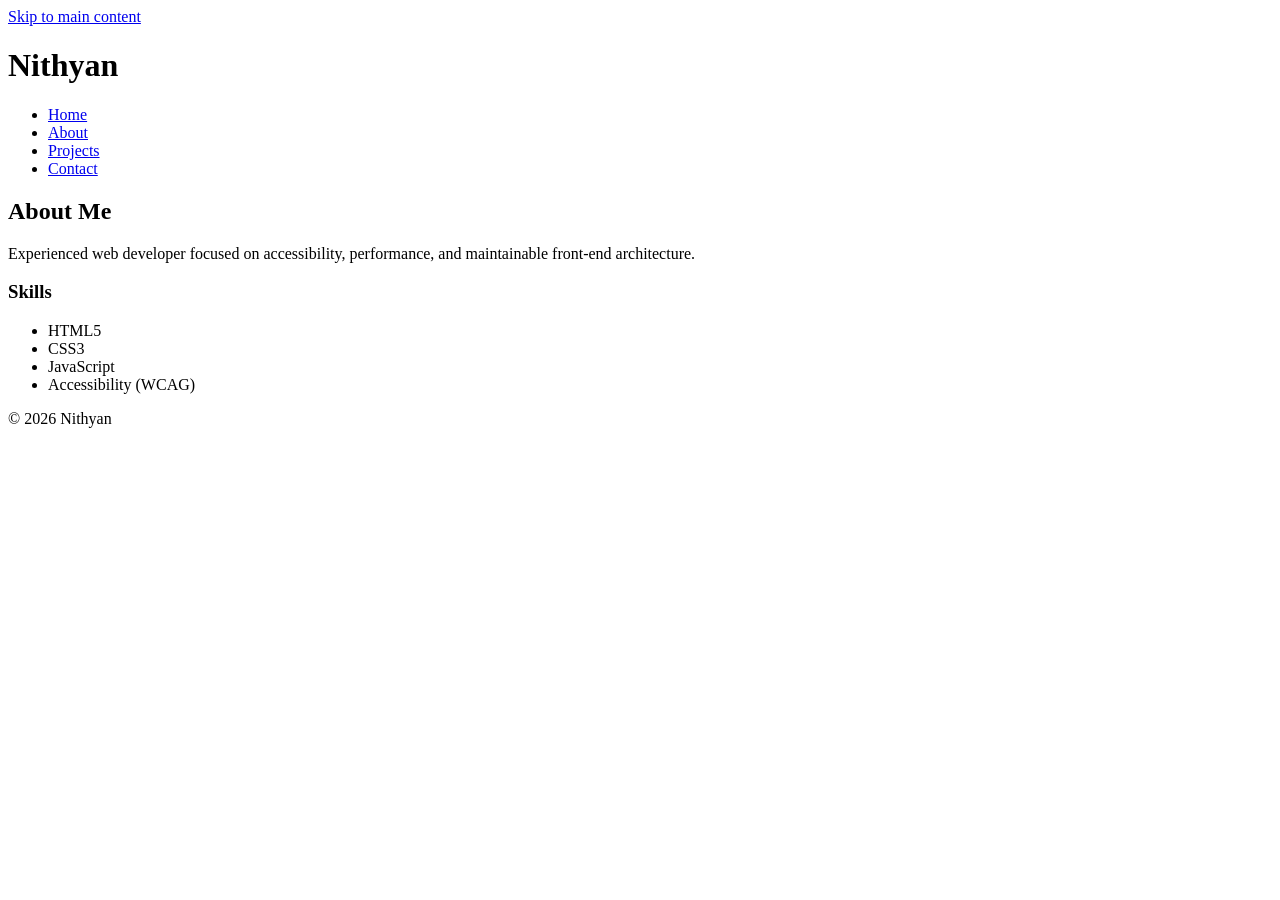
==== about.html @ 9f3820e3 "Add files via upload initial portfolio website upload" ====
<!DOCTYPE html>
<html lang="en">
<head>
    <meta charset="UTF-8">
    <meta
        name="viewport"
        content="width=device-width, initial-scale=1.0">

    <title>About | Nithyan</title>

    <meta
        name="description"
        content="Learn about Nithyan's skills, experience, and professional background.">
</head>

<body>

<a href="#main-content" class="skip-link">
    Skip to main content
</a>

<header>
    <h1>Nithyan</h1>

    <nav aria-label="Primary Navigation">
        <ul>
            <li><a href="index.html">Home</a></li>
            <li><a href="about.html" aria-current="page">About</a></li>
            <li><a href="projects.html">Projects</a></li>
            <li><a href="contact.html">Contact</a></li>
        </ul>
    </nav>
</header>

<main id="main-content">

    <article aria-labelledby="about-heading">
        <h2 id="about-heading">About Me</h2>

        <p>
            Experienced web developer focused on accessibility,
            performance, and maintainable front-end architecture.
        </p>

        <section aria-labelledby="skills-heading">
            <h3 id="skills-heading">Skills</h3>

            <ul>
                <li>HTML5</li>
                <li>CSS3</li>
                <li>JavaScript</li>
                <li>Accessibility (WCAG)</li>
            </ul>
        </section>

    </article>

</main>

<footer>
    <p>&copy; 2026 Nithyan</p>
</footer>

</body>
</html>
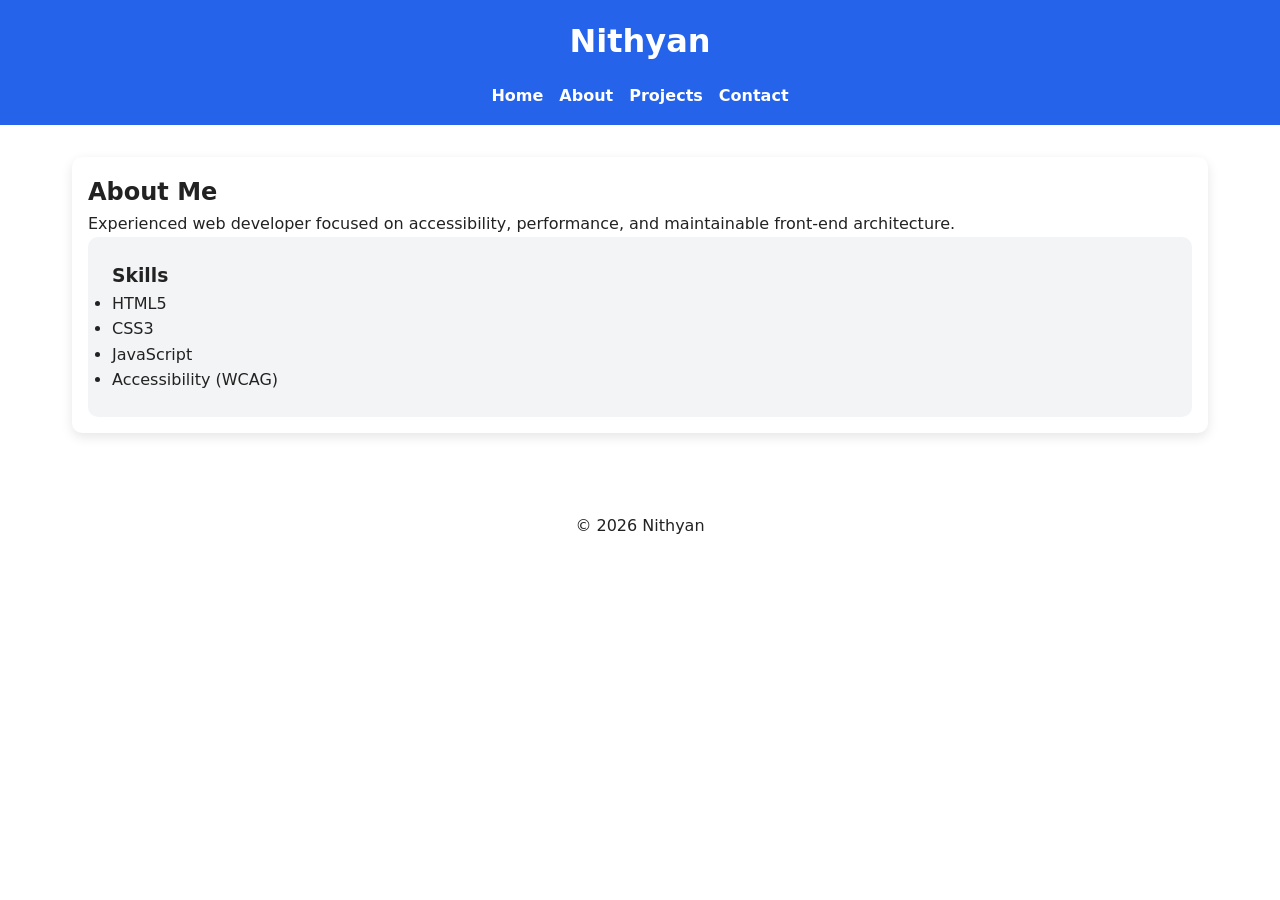
==== commit 79aef086: "Update about.html" ====
--- a/about.html
+++ b/about.html
@@ -11,6 +11,7 @@
     <meta
         name="description"
         content="Learn about Nithyan's skills, experience, and professional background.">
+<link rel="stylesheet" href="style.css">
 </head>
 
 <body>
@@ -62,4 +63,4 @@
 </footer>
 
 </body>
-</html>+</html>
--- a/style.css
+++ b/style.css
@@ -0,0 +1,231 @@
+/* =========================
+   CSS VARIABLES
+========================= */
+
+:root {
+    --bg-color: #ffffff;
+    --text-color: #222222;
+    --primary-color: #2563eb;
+    --secondary-color: #f3f4f6;
+    --card-color: #ffffff;
+    --shadow: 0 4px 12px rgba(0,0,0,0.1);
+}
+
+body.dark-mode {
+    --bg-color: #121212;
+    --text-color: #f5f5f5;
+    --primary-color: #60a5fa;
+    --secondary-color: #1e1e1e;
+    --card-color: #252525;
+}
+
+/* =========================
+   RESET
+========================= */
+
+* {
+    margin: 0;
+    padding: 0;
+    box-sizing: border-box;
+}
+
+/* =========================
+   BODY
+========================= */
+
+body {
+    font-family: Arial, sans-serif;
+    background: var(--bg-color);
+    color: var(--text-color);
+    line-height: 1.6;
+    transition: 0.3s ease;
+}
+
+/* =========================
+   HEADER
+========================= */
+
+header {
+    background: var(--primary-color);
+    color: white;
+    padding: 1rem;
+}
+
+header h1 {
+    text-align: center;
+}
+
+/* =========================
+   FLEXBOX NAVIGATION
+========================= */
+
+nav ul {
+    display: flex;
+    justify-content: center;
+    gap: 1rem;
+    list-style: none;
+    margin-top: 1rem;
+    flex-wrap: wrap;
+}
+
+nav a {
+    color: white;
+    text-decoration: none;
+    font-weight: bold;
+}
+
+nav a:hover,
+nav a:focus {
+    text-decoration: underline;
+}
+
+/* =========================
+   MAIN GRID LAYOUT
+========================= */
+
+main {
+    display: grid;
+    gap: 2rem;
+    padding: 2rem;
+}
+
+/* =========================
+   HERO SECTION
+========================= */
+
+section {
+    background: var(--secondary-color);
+    padding: 1.5rem;
+    border-radius: 10px;
+}
+
+/* =========================
+   PROJECT GRID
+========================= */
+
+#featured-projects,
+.projects-grid {
+    display: grid;
+    gap: 1.5rem;
+}
+
+article {
+    background: var(--card-color);
+    padding: 1rem;
+    border-radius: 10px;
+    box-shadow: var(--shadow);
+}
+
+/* =========================
+   FORM
+========================= */
+
+form {
+    display: flex;
+    flex-direction: column;
+    gap: 1rem;
+}
+
+input,
+textarea {
+    width: 100%;
+    padding: 0.75rem;
+    border: 1px solid #ccc;
+    border-radius: 6px;
+}
+
+button {
+    background: var(--primary-color);
+    color: white;
+    border: none;
+    padding: 0.8rem;
+    cursor: pointer;
+    border-radius: 6px;
+}
+
+button:hover {
+    opacity: 0.9;
+}
+
+/* =========================
+   FOOTER
+========================= */
+
+footer {
+    text-align: center;
+    padding: 1rem;
+    margin-top: 2rem;
+}
+
+/* =========================
+   SKIP LINK
+========================= */
+
+.skip-link {
+    position: absolute;
+    left: -9999px;
+}
+
+.skip-link:focus {
+    left: 10px;
+    top: 10px;
+    background: yellow;
+    padding: 10px;
+    z-index: 1000;
+}
+
+/* =========================
+   TABLET
+========================= */
+
+@media (min-width: 768px) {
+
+    main {
+        grid-template-columns: 1fr;
+    }
+
+    .projects-grid,
+    #featured-projects {
+        grid-template-columns: repeat(2, 1fr);
+    }
+}
+
+/* =========================
+   DESKTOP
+========================= */
+
+@media (min-width: 1024px) {
+
+    main {
+        max-width: 1200px;
+        margin: auto;
+    }
+
+    .projects-grid,
+    #featured-projects {
+        grid-template-columns: repeat(3, 1fr);
+    }
+}
+.skip-link {
+    position: absolute;
+    left: -9999px;
+}
+
+.skip-link:focus {
+    left: 1rem;
+    top: 1rem;
+    background: #000;
+    color: #fff;
+    padding: 0.75rem;
+    z-index: 1000;
+}
+
+:focus-visible {
+    outline: 3px solid #005fcc;
+    outline-offset: 2px;
+}
+
+body {
+    line-height: 1.6;
+    font-family: system-ui, sans-serif;
+}
